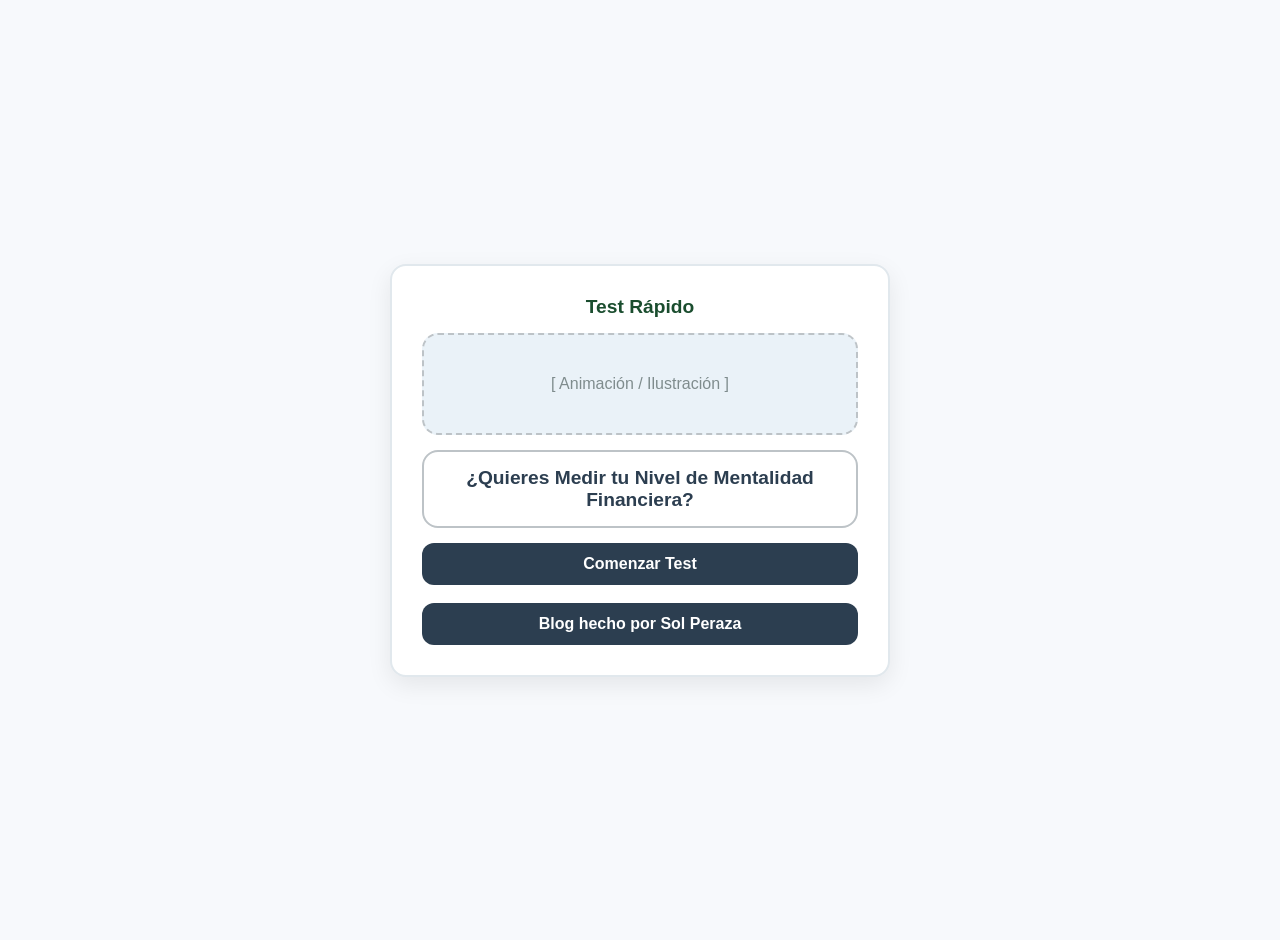
==== biografias/index.html @ 70be26b5 "trivia" ====
<!DOCTYPE html>
<html lang="es">
<head>
    <meta charset="UTF-8">
    <meta name="viewport" content="width=device-width, initial-scale=1.0">
    <title>Test Rápido - Mentalidad Financiera</title>
   
</head>
<style>
        body {
            font-family: Arial, sans-serif;
            background-color: #f7f9fc;
            color: #333333;
            margin: 0;
            padding: 20px;
            display: flex;
            justify-content: center;
            align-items: center;
            min-height: 100vh;
        }

        .container {
            width: 100%;
            max-width: 500px;
            background-color: #ffffff;
            border-radius: 16px;
            box-shadow: 0 8px 24px rgba(0, 0, 0, 0.08);
            padding: 30px;
            box-sizing: border-box;
            text-align: center;
            border: 2px solid #e1e8ed;
        }

        /* Ocultar y mostrar vistas de forma tradicional */
        .view {
            display: none;
        }

        .view.active {
            display: block;
        }

        .animation-box {
            background: #eaf2f8;
            border: 2px dashed #bdc3c7;
            border-radius: 16px;
            padding: 40px 20px;
            margin: 15px 0;
            color: #7f8c8d;
        }

        .title-box {
            font-size: 1.2rem;
            font-weight: bold;
            color: #2c3e50;
            padding: 15px;
            border: 2px solid #bdc3c7;
            border-radius: 16px;
            margin-bottom: 15px;
        }

        .progress-badge {
            display: inline-block;
            background: #e2e8f0;
            padding: 6px 14px;
            border-radius: 20px;
            font-weight: bold;
            margin-bottom: 15px;
        }

        .question-box {
            font-size: 1.1rem;
            font-weight: bold;
            padding: 15px;
            background: #f8fafc;
            border: 2px solid #e2e8f0;
            border-radius: 16px;
            margin-bottom: 15px;
        }

        .answers-container {
            display: flex;
            flex-direction: column;
            gap: 10px;
            margin-bottom: 15px;
        }

        .answer-btn {
            background-color: #ffffff;
            border: 2px solid #cbd5e1;
            border-radius: 12px;
            padding: 12px;
            font-size: 1rem;
            cursor: pointer;
            text-align: center;
            width: 100%;
        }

        .answer-btn.selected {
            background-color: #2c3e50;
            color: white;
            border-color: #2c3e50;
        }

        .btn-action {
            background-color: #2c3e50;
            color: white;
            border: none;
            border-radius: 12px;
            padding: 12px 20px;
            font-size: 1rem;
            font-weight: bold;
            cursor: pointer;
            width: 100%;
        }

        .score-circle {
            width: 100px;
            height: 100px;
            background: #eafaf1;
            border: 4px solid #27ae60;
            border-radius: 50%;
            display: flex;
            align-items: center;
            justify-content: center;
            font-size: 1.5rem;
            font-weight: bold;
            color: #27ae60;
            margin: 0 auto 15px auto;
        }

        .result-text-box {
            background: #f8fafc;
            border: 2px solid #e2e8f0;
            border-radius: 16px;
            padding: 15px;
            margin-bottom: 15px;
            color: #475569;
        }
    </style>
<body>

    <div class="container">
        <!-- VISTA 1: INICIO -->
        <div id="view-inicio" class="view active">
            <h2 style="margin: 0; font-size: 1.2rem; color: #1a4d2e;">Test Rápido</h2>
            <div class="animation-box">[ Animación / Ilustración ]</div>
            <div class="title-box">¿Quieres Medir tu Nivel de Mentalidad Financiera?</div>
            <button class="btn-action" onclick="iniciarTest()">Comenzar Test</button>
           <a href="https://github.com/ProgrammerSol" target="_blank">
            <br>
            <br>
        <button class="btn-action">Blog hecho por Sol Peraza</button>
    </a>
        </div>

        <!-- VISTA 2: PREGUNTAS -->
        <div id="view-preguntas" class="view">
            <div class="progress-badge" id="progress-indicator">1-5</div>
            <div class="question-box" id="question-text">Pregunta aquí</div>
            <div class="answers-container" id="answers-container">
                <!-- Botones generados por JavaScript tradicional -->
            </div>
            <button class="btn-action" id="next-btn" onclick="siguientePregunta()">Siguiente</button>
        </div>

        <!-- VISTA 3: RESULTADOS -->
        <div id="view-resultados" class="view">
            <h3 style="margin:0; color: #1a4d2e;">🎉 ¡Resultado del Test! 🎉</h3>
            <div class="score-circle" id="score-display">0/5</div>
            <div class="result-text-box" id="result-description">Texto de resultado</div>
            <button class="btn-action" onclick="reiniciarTest()">Volver a Jugar</button>
        </div>
    </div>

    <script>
        // 1. Creamos una variable global usando var que almacena una lista (un arreglo) de objetos.
        var preguntas = [
            {
                textoPregunta: "¿Qué sueles hacer cuando recibes tus ingresos mensuales?",
                respuestas: [
                    { texto: "Ahorro e invierto un porcentaje antes de gastar", esCorrecta: true },
                    { texto: "Gasto en lo que necesito y si sobra lo guardo", esCorrecta: false },
                    { texto: "Pago deudas y vivo al límite hasta el próximo mes", esCorrecta: false },
                    { texto: "No llevo un control específico de mis ingresos", esCorrecta: false }
                ]
            },
            {
                textoPregunta: "¿Cómo percibes el riesgo al momento de invertir?",
                respuestas: [
                    { texto: "Como una oportunidad analizada para hacer crecer el capital", esCorrecta: true },
                    { texto: "Como algo peligroso que siempre se debe evitar", esCorrecta: false },
                    { texto: "Como una apuesta de suerte o azar", esCorrecta: false },
                    { texto: "No tengo experiencia ni interés en invertir", esCorrecta: false }
                ]
            },
            {
                textoPregunta: "Frente a un gasto imprevisto o emergencia, tú...",
                respuestas: [
                    { texto: "Tengo un fondo de emergencia ahorrado para esto", esCorrecta: true },
                    { texto: "Debo pedir prestado a familiares o amigos", esCorrecta: false },
                    { texto: "Uso la tarjeta de crédito y me preocupo después", esCorrecta: false },
                    { texto: "Quedo completamente desprotegido financieramente", esCorrecta: false }
                ]
            },
            {
                textoPregunta: "¿Cuál es tu enfoque principal al comprar un objeto costoso?",
                respuestas: [
                    { texto: "Evalúo si es un activo, un lujo necesario o un pasivo", esCorrecta: true },
                    { texto: "Si me gusta y lo puedo financiar, lo compro de inmediato", esCorrecta: false },
                    { texto: "Compro para mantener estatus social con los demás", esCorrecta: false },
                    { texto: "Evito comprar cualquier cosa por miedo a gastar", esCorrecta: false }
                ]
            },
            {
                textoPregunta: "Para ti, el concepto de 'educación financiera' significa...",
                respuestas: [
                    { texto: "Una herramienta clave para lograr la libertad y estabilidad", esCorrecta: true },
                    { texto: "Algo complejo que solo entienden los economistas", esCorrecta: false },
                    { texto: "Aprender únicamente a recortar gastos básicos", esCorrecta: false },
                    { texto: "Un tema irrelevante para el día a día", esCorrecta: false }
                ]
            }
        ];

        // 2. Variables globales tradicionales para llevar la cuenta de tres cosas indispensables:
        var indicePreguntaActual = 0; //En qué número de pregunta va el usuario (empezando desde el 0).
        var puntajeTotal = 0; //Cuántas respuestas acertadas acumula.
        var seleccionTemporalCorrecta = false; //Un interruptor temporal que almacena true o false dependiendo de si la última opción que tocó el usuario es la respuesta correcta o incorrecta.

        // 3. Función para cambiar entre pantallas usando getElementById
        function cambiarPantalla(idPantalla) {
            var vistas = document.getElementsByClassName('view');//Busca todos los elementos HTML que tengan la clase .view usando document.getElementsByClassName.
            for (var i = 0; i < vistas.length; i++) {
                vistas[i].style.display = 'none';
                vistas[i].className = 'view';
            }
            var pantallaActiva = document.getElementById(idPantalla);
            pantallaActiva.style.display = 'block';
            pantallaActiva.className = 'view active';
        }
//Con un ciclo for tradicional, recorre todas las pantallas para ocultarlas (style.display = 'none'), y luego busca únicamente la pantalla 
//cuyo ID coincida con el que le pasamos, haciéndola visible (style.display = 'block').
        
// 4. Iniciar el juego
        function iniciarTest() {
            indicePreguntaActual = 0;
            puntajeTotal = 0;
            cambiarPantalla('view-preguntas');
            cargarPreguntaActual();
        }



        // 5. Cargar datos de la pregunta en la interfaz
        function cargarPreguntaActual() {
            seleccionTemporalCorrecta = false;//valúa si esa opción específica era la correcta y cambia la variable a true o la mantiene en false
            
            var preguntaObj = preguntas[indicePreguntaActual];
            
            // Mostrar número de pregunta
            document.getElementById('progress-indicator').innerHTML = (indicePreguntaActual + 1) + " de 5";
//Actualiza los textos en pantalla (innerHTML) para mostrar el indicador de progreso (ej. "1 de 5") y el enunciado de la pregunta.
            // Mostrar texto de la pregunta
            document.getElementById('question-text').innerHTML = preguntaObj.textoPregunta;

            // Limpiar contenedor de respuestas anterior
            var contenedorRespuestas = document.getElementById('answers-container');
            contenedorRespuestas.innerHTML = "";

            // Crear botones de respuesta mediante un ciclo 'for' tradicional
            for (var i = 0; i < preguntaObj.respuestas.length; i++) {//Es la condición para que el ciclo se repita
                var respuestaActual = preguntaObj.respuestas[i];
                //Al final de cada vuelta, aumenta en 1 el valor de i para pasar a la siguiente respuesta.
                var boton = document.createElement('button');//se usa para generar nuevos elementos HTML desde código
                boton.className = 'answer-btn';
                boton.innerHTML = respuestaActual.texto;
//Utiliza un ciclo for clásico para recorrer las opciones de respuesta y crear dinámicamente 
// un elemento <button> por cada una mediante document.createElement('button').

                
                // Función  tradicional para manejar el clic en cada botón
                boton.onclick = (function(esCorrectaBtn, btnElemento) {
                    return function() {
                        // Remover clase 'selected' de todos los botones
                        var todosLosBotones = document.getElementsByClassName('answer-btn');
                        for (var j = 0; j < todosLosBotones.length; j++) {
                            todosLosBotones[j].className = 'answer-btn';
                        }
                        // Agregar clase 'selected' al botón presionado
                        btnElemento.className = 'answer-btn selected';
                        seleccionTemporalCorrecta = esCorrectaBtn;
                    };
                })(respuestaActual.esCorrecta, boton);

                contenedorRespuestas.appendChild(boton);
            }
        }
        //A cada botón se le asigna una función tradicional de escucha de eventos (onclick) 
        // que al ser presionada le quita la clase selected a los demás botones, se la añade 
        // al botón activo y guarda si la respuesta elegida era la correcta.

        // 6. Avanzar a la siguiente pregunta o finalizar
        function siguientePregunta() {
            if (seleccionTemporalCorrecta === true) {
                puntajeTotal = puntajeTotal + 1;
            }

            indicePreguntaActual = indicePreguntaActual + 1;
//Revisa si seleccionTemporalCorrecta es true. Si es así, 
// incrementa puntajeTotal sumándole 1 punto.            

            if (indicePreguntaActual < preguntas.length) {
                cargarPreguntaActual();
            } else {
                mostrarResultadosFinales();
            }
        }
 //si aún quedan preguntas por responder, vuelve a llamar a cargarPreguntaActual();
 //  de lo contrario, da por finalizado el test y ejecuta la función de resultados.       

        // 7. Mostrar resultados en la pantalla final
        function mostrarResultadosFinales() {
            cambiarPantalla('view-resultados');
            
            document.getElementById('score-display').innerHTML = puntajeTotal + "/5";

            var mensajeConsejo = "";
            if (puntajeTotal === 5) {
                mensajeConsejo = "¡Excelente mentalidad! Tienes bases sólidas de inteligencia financiera.";
            } else if (puntajeTotal >= 3) {
                mensajeConsejo = "¡Buen trabajo! Vas por el camino correcto, pero puedes optimizar tus finanzas.";
            } else {
                mensajeConsejo = "Es un buen momento para replantear tus hábitos y aprender más sobre finanzas.";
            }

            document.getElementById('result-description').innerHTML = mensajeConsejo;
        }

        // 8. Reiniciar la trivia
        function reiniciarTest() {
            cambiarPantalla('view-inicio');
        }
    </script>
</body>
</html>
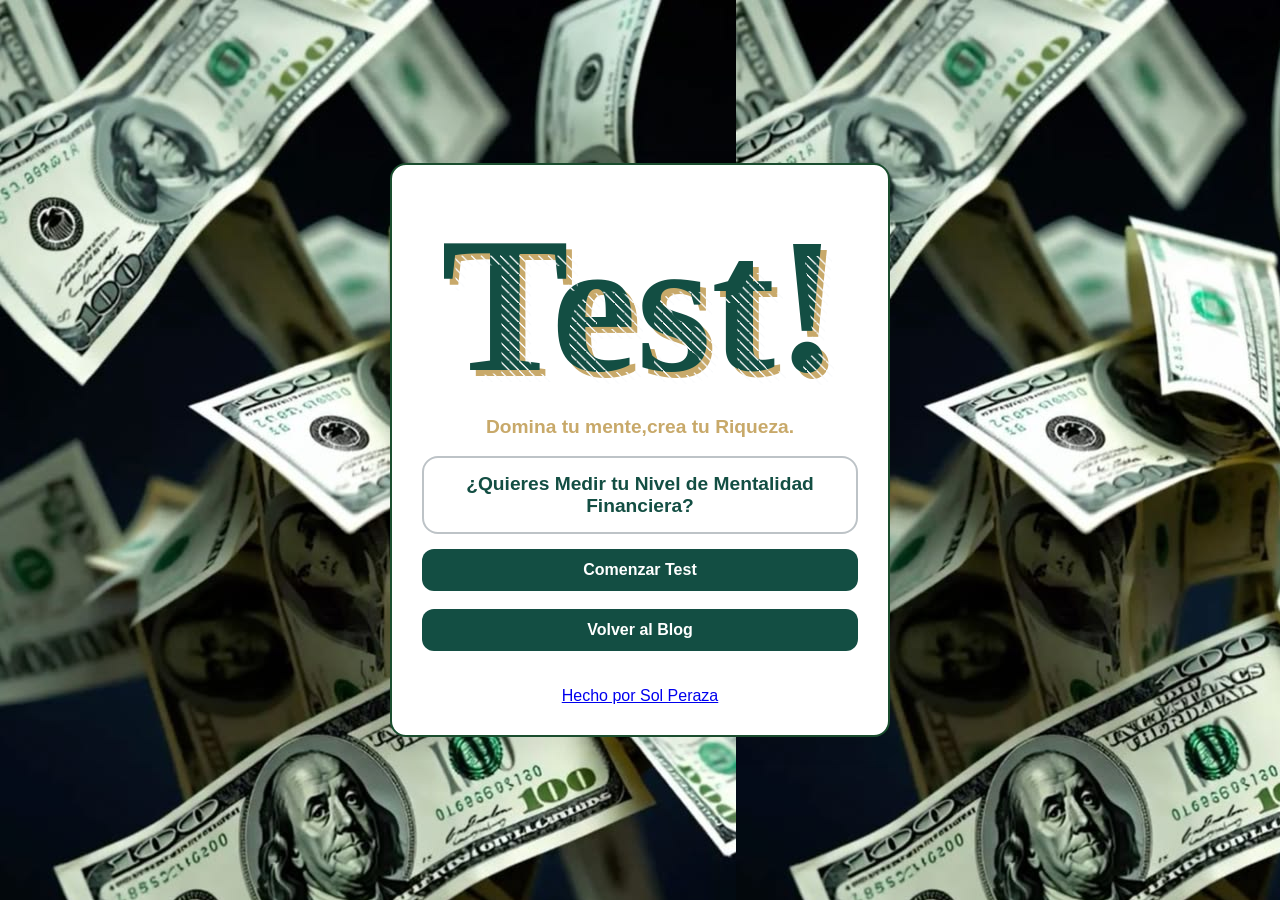
==== commit 761b9991: "CSS de la Trivia" ====
--- a/biografias/index.html
+++ b/biografias/index.html
@@ -8,9 +8,10 @@
 </head>
 <style>
         body {
+            background-image: url('../fondo.png.jfif');
             font-family: Arial, sans-serif;
-            background-color: #f7f9fc;
-            color: #333333;
+            background-color: #041714;
+            color: #134e43;
             margin: 0;
             padding: 20px;
             display: flex;
@@ -18,6 +19,9 @@
             align-items: center;
             min-height: 100vh;
         }
+
+    
+
 
         .container {
             width: 100%;
@@ -28,7 +32,7 @@
             padding: 30px;
             box-sizing: border-box;
             text-align: center;
-            border: 2px solid #e1e8ed;
+            border: 2px solid #1a4d2e;
         }
 
         /* Ocultar y mostrar vistas de forma tradicional */
@@ -52,7 +56,7 @@
         .title-box {
             font-size: 1.2rem;
             font-weight: bold;
-            color: #2c3e50;
+            color: #134e43;
             padding: 15px;
             border: 2px solid #bdc3c7;
             border-radius: 16px;
@@ -72,7 +76,7 @@
             font-size: 1.1rem;
             font-weight: bold;
             padding: 15px;
-            background: #f8fafc;
+            background: #c8a96a;
             border: 2px solid #e2e8f0;
             border-radius: 16px;
             margin-bottom: 15px;
@@ -103,7 +107,7 @@
         }
 
         .btn-action {
-            background-color: #2c3e50;
+            background-color: #134e43;
             color: white;
             border: none;
             border-radius: 12px;
@@ -137,22 +141,86 @@
             margin-bottom: 15px;
             color: #475569;
         }
+
+        @import url(https://fonts.googleapis.com/css?family=Righteous);
+
+*, *:before, *:after {
+  margin: 0;
+  padding: 0;
+  box-sizing: border-box;
+  position: relative;
+  }
+
+html, body {
+  height: 100%;
+  }
+  body {
+    text-align: center;
+   
+    }
+  body:before {
+    content: '';
+    display: inline-block;
+    vertical-align: middle;
+    font-size: 0;
+    height: 100%;
+    }
+
+h1 {
+  display: inline-block;
+  color: ##134e43;
+  font-family: 'Righteous', serif;
+  font-size: 12em; 
+  text-shadow: .03em .03em 0 #c8a96a;
+  }
+  h1:after {
+    content: attr(data-shadow);
+    position: absolute;
+    top: .06em; left: .06em;
+    text-shadow: none;
+    background-image:
+      linear-gradient(
+        45deg,
+        transparent 45%,
+        rgb(249, 250, 251) 45%,
+        rgb(250, 251, 252) 55%,
+        transparent 0
+        );
+    background-size: .05em .05em;
+    -webkit-background-clip: text;
+    -webkit-text-fill-color: transparent;
+  
+    animation: shad-anim 15s linear infinite;
+    }
+
+@keyframes shad-anim {
+  0% {background-position: 0 0}
+  0% {background-position: 100% -100%}
+  }
     </style>
 <body>
 
     <div class="container">
         <!-- VISTA 1: INICIO -->
         <div id="view-inicio" class="view active">
-            <h2 style="margin: 0; font-size: 1.2rem; color: #1a4d2e;">Test Rápido</h2>
-            <div class="animation-box">[ Animación / Ilustración ]</div>
-            <div class="title-box">¿Quieres Medir tu Nivel de Mentalidad Financiera?</div>
+            <h1 data-shadow='Test!'>Test!</h1>
+             <h2 style="margin: 0; font-size: 1.2rem; color: #c8a96a;">Domina tu mente,crea tu Riqueza.</h2>
+             <br>
+             
+             <div class="title-box">¿Quieres Medir tu Nivel de Mentalidad Financiera?</div>
+            
             <button class="btn-action" onclick="iniciarTest()">Comenzar Test</button>
-           <a href="https://github.com/ProgrammerSol" target="_blank">
+           <a href="https://programmersol.github.io/blog-millonario/index.html" target="_blank">
             <br>
             <br>
-        <button class="btn-action">Blog hecho por Sol Peraza</button>
+        <button class="btn-action">Volver al Blog</button>
     </a>
+    <br>
+    <br>
+<br>
+<a href="https://github.com/ProgrammerSol" target="_blank"> Hecho por Sol Peraza</a>
         </div>
+
 
         <!-- VISTA 2: PREGUNTAS -->
         <div id="view-preguntas" class="view">
@@ -170,6 +238,8 @@
             <div class="score-circle" id="score-display">0/5</div>
             <div class="result-text-box" id="result-description">Texto de resultado</div>
             <button class="btn-action" onclick="reiniciarTest()">Volver a Jugar</button>
+        </div>
+
         </div>
     </div>
 
@@ -301,7 +371,7 @@
         // al botón activo y guarda si la respuesta elegida era la correcta.
 
         // 6. Avanzar a la siguiente pregunta o finalizar
-        function siguientePregunta() {
+        const siguientePregunta = () => {
             if (seleccionTemporalCorrecta === true) {
                 puntajeTotal = puntajeTotal + 1;
             }
@@ -343,4 +413,11 @@
         }
     </script>
 </body>
-</html>+</html>
+
+<!-- Ajustes
+Arrow funcyion
+querySelector
+orden: selectores, variables, funciones, evenlisteners
+archivos css, javascript
+addEventListener en ves de onclick -->
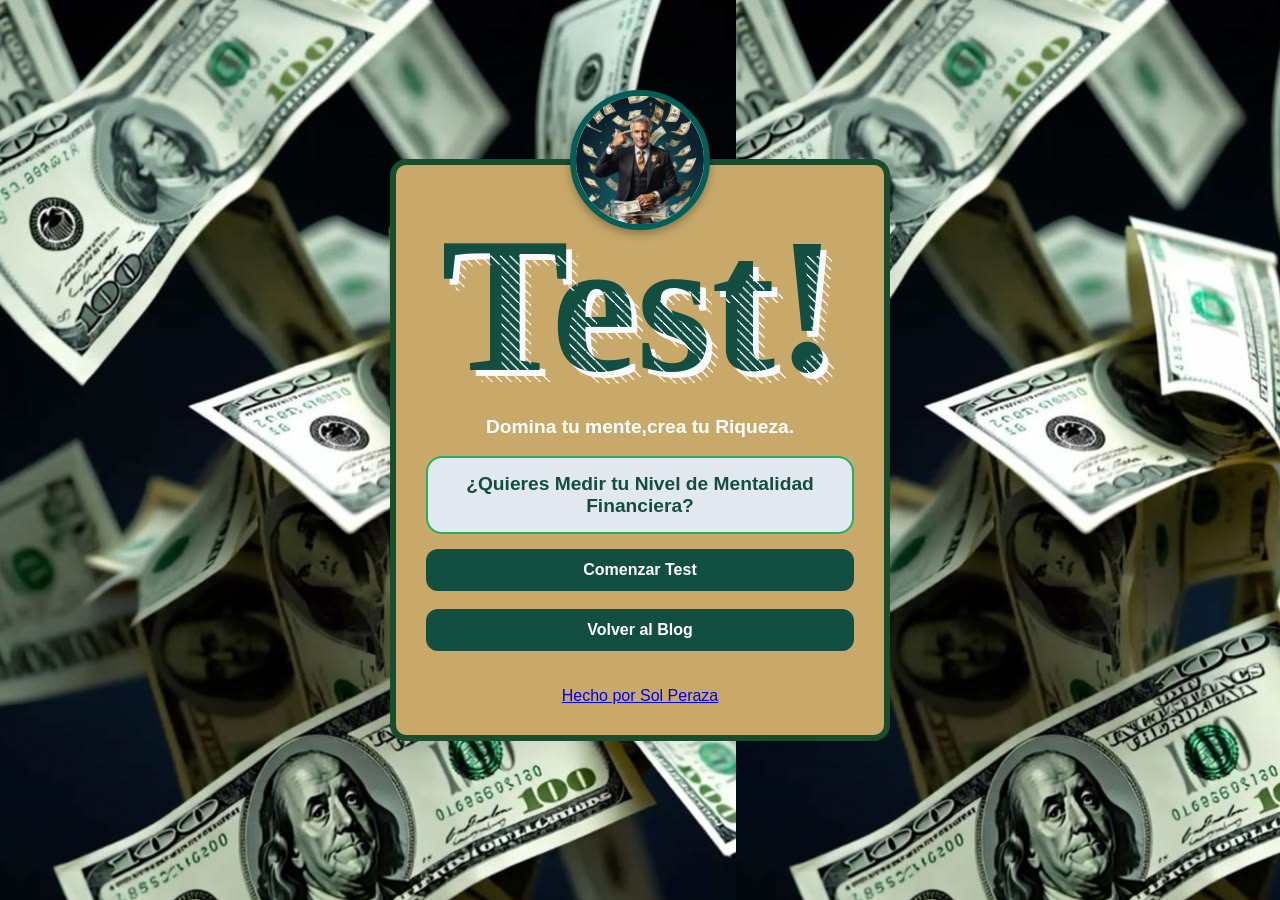
==== commit 1824281a: "mejore CSS" ====
--- a/biografias/index.html
+++ b/biografias/index.html
@@ -4,207 +4,21 @@
     <meta charset="UTF-8">
     <meta name="viewport" content="width=device-width, initial-scale=1.0">
     <title>Test Rápido - Mentalidad Financiera</title>
+   <link rel="stylesheet" href="trivia.css">
    
 </head>
-<style>
-        body {
-            background-image: url('../fondo.png.jfif');
-            font-family: Arial, sans-serif;
-            background-color: #041714;
-            color: #134e43;
-            margin: 0;
-            padding: 20px;
-            display: flex;
-            justify-content: center;
-            align-items: center;
-            min-height: 100vh;
-        }
 
-    
-
-
-        .container {
-            width: 100%;
-            max-width: 500px;
-            background-color: #ffffff;
-            border-radius: 16px;
-            box-shadow: 0 8px 24px rgba(0, 0, 0, 0.08);
-            padding: 30px;
-            box-sizing: border-box;
-            text-align: center;
-            border: 2px solid #1a4d2e;
-        }
-
-        /* Ocultar y mostrar vistas de forma tradicional */
-        .view {
-            display: none;
-        }
-
-        .view.active {
-            display: block;
-        }
-
-        .animation-box {
-            background: #eaf2f8;
-            border: 2px dashed #bdc3c7;
-            border-radius: 16px;
-            padding: 40px 20px;
-            margin: 15px 0;
-            color: #7f8c8d;
-        }
-
-        .title-box {
-            font-size: 1.2rem;
-            font-weight: bold;
-            color: #134e43;
-            padding: 15px;
-            border: 2px solid #bdc3c7;
-            border-radius: 16px;
-            margin-bottom: 15px;
-        }
-
-        .progress-badge {
-            display: inline-block;
-            background: #e2e8f0;
-            padding: 6px 14px;
-            border-radius: 20px;
-            font-weight: bold;
-            margin-bottom: 15px;
-        }
-
-        .question-box {
-            font-size: 1.1rem;
-            font-weight: bold;
-            padding: 15px;
-            background: #c8a96a;
-            border: 2px solid #e2e8f0;
-            border-radius: 16px;
-            margin-bottom: 15px;
-        }
-
-        .answers-container {
-            display: flex;
-            flex-direction: column;
-            gap: 10px;
-            margin-bottom: 15px;
-        }
-
-        .answer-btn {
-            background-color: #ffffff;
-            border: 2px solid #cbd5e1;
-            border-radius: 12px;
-            padding: 12px;
-            font-size: 1rem;
-            cursor: pointer;
-            text-align: center;
-            width: 100%;
-        }
-
-        .answer-btn.selected {
-            background-color: #2c3e50;
-            color: white;
-            border-color: #2c3e50;
-        }
-
-        .btn-action {
-            background-color: #134e43;
-            color: white;
-            border: none;
-            border-radius: 12px;
-            padding: 12px 20px;
-            font-size: 1rem;
-            font-weight: bold;
-            cursor: pointer;
-            width: 100%;
-        }
-
-        .score-circle {
-            width: 100px;
-            height: 100px;
-            background: #eafaf1;
-            border: 4px solid #27ae60;
-            border-radius: 50%;
-            display: flex;
-            align-items: center;
-            justify-content: center;
-            font-size: 1.5rem;
-            font-weight: bold;
-            color: #27ae60;
-            margin: 0 auto 15px auto;
-        }
-
-        .result-text-box {
-            background: #f8fafc;
-            border: 2px solid #e2e8f0;
-            border-radius: 16px;
-            padding: 15px;
-            margin-bottom: 15px;
-            color: #475569;
-        }
-
-        @import url(https://fonts.googleapis.com/css?family=Righteous);
-
-*, *:before, *:after {
-  margin: 0;
-  padding: 0;
-  box-sizing: border-box;
-  position: relative;
-  }
-
-html, body {
-  height: 100%;
-  }
-  body {
-    text-align: center;
-   
-    }
-  body:before {
-    content: '';
-    display: inline-block;
-    vertical-align: middle;
-    font-size: 0;
-    height: 100%;
-    }
-
-h1 {
-  display: inline-block;
-  color: ##134e43;
-  font-family: 'Righteous', serif;
-  font-size: 12em; 
-  text-shadow: .03em .03em 0 #c8a96a;
-  }
-  h1:after {
-    content: attr(data-shadow);
-    position: absolute;
-    top: .06em; left: .06em;
-    text-shadow: none;
-    background-image:
-      linear-gradient(
-        45deg,
-        transparent 45%,
-        rgb(249, 250, 251) 45%,
-        rgb(250, 251, 252) 55%,
-        transparent 0
-        );
-    background-size: .05em .05em;
-    -webkit-background-clip: text;
-    -webkit-text-fill-color: transparent;
-  
-    animation: shad-anim 15s linear infinite;
-    }
-
-@keyframes shad-anim {
-  0% {background-position: 0 0}
-  0% {background-position: 100% -100%}
-  }
-    </style>
 <body>
 
     <div class="container">
         <!-- VISTA 1: INICIO -->
+         
         <div id="view-inicio" class="view active">
+            <div class="profile-circle-container">
+                <img src="Mesa de trabajo 1.png" alt="Alcancía y dinero" class="profile-circle-image">
+            </div>
             <h1 data-shadow='Test!'>Test!</h1>
-             <h2 style="margin: 0; font-size: 1.2rem; color: #c8a96a;">Domina tu mente,crea tu Riqueza.</h2>
+             <h2 style="margin: 0; font-size: 1.2rem; color: #ffff;">Domina tu mente,crea tu Riqueza.</h2>
              <br>
              
              <div class="title-box">¿Quieres Medir tu Nivel de Mentalidad Financiera?</div>
@@ -242,176 +56,7 @@
 
         </div>
     </div>
-
-    <script>
-        // 1. Creamos una variable global usando var que almacena una lista (un arreglo) de objetos.
-        var preguntas = [
-            {
-                textoPregunta: "¿Qué sueles hacer cuando recibes tus ingresos mensuales?",
-                respuestas: [
-                    { texto: "Ahorro e invierto un porcentaje antes de gastar", esCorrecta: true },
-                    { texto: "Gasto en lo que necesito y si sobra lo guardo", esCorrecta: false },
-                    { texto: "Pago deudas y vivo al límite hasta el próximo mes", esCorrecta: false },
-                    { texto: "No llevo un control específico de mis ingresos", esCorrecta: false }
-                ]
-            },
-            {
-                textoPregunta: "¿Cómo percibes el riesgo al momento de invertir?",
-                respuestas: [
-                    { texto: "Como una oportunidad analizada para hacer crecer el capital", esCorrecta: true },
-                    { texto: "Como algo peligroso que siempre se debe evitar", esCorrecta: false },
-                    { texto: "Como una apuesta de suerte o azar", esCorrecta: false },
-                    { texto: "No tengo experiencia ni interés en invertir", esCorrecta: false }
-                ]
-            },
-            {
-                textoPregunta: "Frente a un gasto imprevisto o emergencia, tú...",
-                respuestas: [
-                    { texto: "Tengo un fondo de emergencia ahorrado para esto", esCorrecta: true },
-                    { texto: "Debo pedir prestado a familiares o amigos", esCorrecta: false },
-                    { texto: "Uso la tarjeta de crédito y me preocupo después", esCorrecta: false },
-                    { texto: "Quedo completamente desprotegido financieramente", esCorrecta: false }
-                ]
-            },
-            {
-                textoPregunta: "¿Cuál es tu enfoque principal al comprar un objeto costoso?",
-                respuestas: [
-                    { texto: "Evalúo si es un activo, un lujo necesario o un pasivo", esCorrecta: true },
-                    { texto: "Si me gusta y lo puedo financiar, lo compro de inmediato", esCorrecta: false },
-                    { texto: "Compro para mantener estatus social con los demás", esCorrecta: false },
-                    { texto: "Evito comprar cualquier cosa por miedo a gastar", esCorrecta: false }
-                ]
-            },
-            {
-                textoPregunta: "Para ti, el concepto de 'educación financiera' significa...",
-                respuestas: [
-                    { texto: "Una herramienta clave para lograr la libertad y estabilidad", esCorrecta: true },
-                    { texto: "Algo complejo que solo entienden los economistas", esCorrecta: false },
-                    { texto: "Aprender únicamente a recortar gastos básicos", esCorrecta: false },
-                    { texto: "Un tema irrelevante para el día a día", esCorrecta: false }
-                ]
-            }
-        ];
-
-        // 2. Variables globales tradicionales para llevar la cuenta de tres cosas indispensables:
-        var indicePreguntaActual = 0; //En qué número de pregunta va el usuario (empezando desde el 0).
-        var puntajeTotal = 0; //Cuántas respuestas acertadas acumula.
-        var seleccionTemporalCorrecta = false; //Un interruptor temporal que almacena true o false dependiendo de si la última opción que tocó el usuario es la respuesta correcta o incorrecta.
-
-        // 3. Función para cambiar entre pantallas usando getElementById
-        function cambiarPantalla(idPantalla) {
-            var vistas = document.getElementsByClassName('view');//Busca todos los elementos HTML que tengan la clase .view usando document.getElementsByClassName.
-            for (var i = 0; i < vistas.length; i++) {
-                vistas[i].style.display = 'none';
-                vistas[i].className = 'view';
-            }
-            var pantallaActiva = document.getElementById(idPantalla);
-            pantallaActiva.style.display = 'block';
-            pantallaActiva.className = 'view active';
-        }
-//Con un ciclo for tradicional, recorre todas las pantallas para ocultarlas (style.display = 'none'), y luego busca únicamente la pantalla 
-//cuyo ID coincida con el que le pasamos, haciéndola visible (style.display = 'block').
-        
-// 4. Iniciar el juego
-        function iniciarTest() {
-            indicePreguntaActual = 0;
-            puntajeTotal = 0;
-            cambiarPantalla('view-preguntas');
-            cargarPreguntaActual();
-        }
-
-
-
-        // 5. Cargar datos de la pregunta en la interfaz
-        function cargarPreguntaActual() {
-            seleccionTemporalCorrecta = false;//valúa si esa opción específica era la correcta y cambia la variable a true o la mantiene en false
-            
-            var preguntaObj = preguntas[indicePreguntaActual];
-            
-            // Mostrar número de pregunta
-            document.getElementById('progress-indicator').innerHTML = (indicePreguntaActual + 1) + " de 5";
-//Actualiza los textos en pantalla (innerHTML) para mostrar el indicador de progreso (ej. "1 de 5") y el enunciado de la pregunta.
-            // Mostrar texto de la pregunta
-            document.getElementById('question-text').innerHTML = preguntaObj.textoPregunta;
-
-            // Limpiar contenedor de respuestas anterior
-            var contenedorRespuestas = document.getElementById('answers-container');
-            contenedorRespuestas.innerHTML = "";
-
-            // Crear botones de respuesta mediante un ciclo 'for' tradicional
-            for (var i = 0; i < preguntaObj.respuestas.length; i++) {//Es la condición para que el ciclo se repita
-                var respuestaActual = preguntaObj.respuestas[i];
-                //Al final de cada vuelta, aumenta en 1 el valor de i para pasar a la siguiente respuesta.
-                var boton = document.createElement('button');//se usa para generar nuevos elementos HTML desde código
-                boton.className = 'answer-btn';
-                boton.innerHTML = respuestaActual.texto;
-//Utiliza un ciclo for clásico para recorrer las opciones de respuesta y crear dinámicamente 
-// un elemento <button> por cada una mediante document.createElement('button').
-
-                
-                // Función  tradicional para manejar el clic en cada botón
-                boton.onclick = (function(esCorrectaBtn, btnElemento) {
-                    return function() {
-                        // Remover clase 'selected' de todos los botones
-                        var todosLosBotones = document.getElementsByClassName('answer-btn');
-                        for (var j = 0; j < todosLosBotones.length; j++) {
-                            todosLosBotones[j].className = 'answer-btn';
-                        }
-                        // Agregar clase 'selected' al botón presionado
-                        btnElemento.className = 'answer-btn selected';
-                        seleccionTemporalCorrecta = esCorrectaBtn;
-                    };
-                })(respuestaActual.esCorrecta, boton);
-
-                contenedorRespuestas.appendChild(boton);
-            }
-        }
-        //A cada botón se le asigna una función tradicional de escucha de eventos (onclick) 
-        // que al ser presionada le quita la clase selected a los demás botones, se la añade 
-        // al botón activo y guarda si la respuesta elegida era la correcta.
-
-        // 6. Avanzar a la siguiente pregunta o finalizar
-        const siguientePregunta = () => {
-            if (seleccionTemporalCorrecta === true) {
-                puntajeTotal = puntajeTotal + 1;
-            }
-
-            indicePreguntaActual = indicePreguntaActual + 1;
-//Revisa si seleccionTemporalCorrecta es true. Si es así, 
-// incrementa puntajeTotal sumándole 1 punto.            
-
-            if (indicePreguntaActual < preguntas.length) {
-                cargarPreguntaActual();
-            } else {
-                mostrarResultadosFinales();
-            }
-        }
- //si aún quedan preguntas por responder, vuelve a llamar a cargarPreguntaActual();
- //  de lo contrario, da por finalizado el test y ejecuta la función de resultados.       
-
-        // 7. Mostrar resultados en la pantalla final
-        function mostrarResultadosFinales() {
-            cambiarPantalla('view-resultados');
-            
-            document.getElementById('score-display').innerHTML = puntajeTotal + "/5";
-
-            var mensajeConsejo = "";
-            if (puntajeTotal === 5) {
-                mensajeConsejo = "¡Excelente mentalidad! Tienes bases sólidas de inteligencia financiera.";
-            } else if (puntajeTotal >= 3) {
-                mensajeConsejo = "¡Buen trabajo! Vas por el camino correcto, pero puedes optimizar tus finanzas.";
-            } else {
-                mensajeConsejo = "Es un buen momento para replantear tus hábitos y aprender más sobre finanzas.";
-            }
-
-            document.getElementById('result-description').innerHTML = mensajeConsejo;
-        }
-
-        // 8. Reiniciar la trivia
-        function reiniciarTest() {
-            cambiarPantalla('view-inicio');
-        }
-    </script>
+<script src="trivia.js"></script>
 </body>
 </html>
 
@@ -420,4 +65,7 @@
 querySelector
 orden: selectores, variables, funciones, evenlisteners
 archivos css, javascript
+reemplazar function por funciones flecha
+reemplazar if el por operador ternario
+cambiar iconos 
 addEventListener en ves de onclick -->
--- a/biografias/trivia.css
+++ b/biografias/trivia.css
@@ -0,0 +1,236 @@
+ body {
+            background-image: url('../fondo.png.jfif');
+            font-family: Arial, sans-serif;
+            background-color: #041714;
+            color: #134e43;
+            margin: 0;
+            padding: 20px;
+            display: flex;
+            justify-content: center;
+            align-items: center;
+            min-height: 100vh;
+        }
+
+          .container {
+            width: 100%;
+            max-width: 500px;
+            background-color: #c8a96a;
+            border-radius: 16px;
+            box-shadow: 0 8px 24px rgba(0, 0, 0, 0.08);
+            padding: 30px;
+            box-sizing: border-box;
+            text-align: center;
+            border: 6px solid #1a4d2e;
+        }
+
+          .view {
+            display: none;
+        }
+
+        .view.active {
+            display: block;
+        }
+
+        .animation-box {
+            background: #eaf2f8;
+            border: 2px dashed #bdc3c7;
+            border-radius: 16px;
+            padding: 40px 20px;
+            margin: 15px 0;
+            color: #7f8c8d;
+        }
+
+        .title-box {
+            background-color: #e2e8f0;
+            font-size: 1.2rem;
+            font-weight: bold;
+            color: #134e43;
+            padding: 15px;
+            border: 2px solid #27ae60;
+            border-radius: 16px;
+            margin-bottom: 15px;
+        }
+
+        .question-text.question-box {
+            color: #c8a96a;
+        }
+
+        .progress-badge {
+            display: inline-block;
+            background: #e2e8f0;
+            padding: 6px 14px;
+            border-radius: 20px;
+            font-weight: bold;
+            margin-bottom: 15px;
+        }
+
+        .question-box {
+            font-size: 1.1rem;
+            color: #c8a96a;
+            font-weight: bold;
+            padding: 15px;
+            background: #134e43;
+            border: 2px solid #e2e8f0;
+            border-radius: 16px;
+            margin-bottom: 15px;
+        }
+
+        .answers-container {
+            display: flex;
+            flex-direction: column;
+            gap: 10px;
+            margin-bottom: 15px;
+        }
+
+          .answer-btn {
+            background-color: #ffffff;
+            border: 2px solid #cbd5e1;
+            border-radius: 12px;
+            padding: 12px;
+            font-size: 1rem;
+            cursor: pointer;
+            text-align: center;
+            width: 100%;
+        }
+
+        .answer-btn.selected {
+            background-color: #2c3e50;
+            color: white;
+            border-color: #2c3e50;
+        }
+
+        .btn-action {
+            background-color: #134e43;
+            color: white;
+            border: none;
+            border-radius: 12px;
+            padding: 12px 20px;
+            font-size: 1rem;
+            font-weight: bold;
+            cursor: pointer;
+            width: 100%;
+        }
+
+            .score-circle {
+            width: 100px;
+            height: 100px;
+            background: #eafaf1;
+            border: 4px solid #27ae60;
+            border-radius: 50%;
+            display: flex;
+            align-items: center;
+            justify-content: center;
+            font-size: 1.5rem;
+            font-weight: bold;
+            color: #27ae60;
+            margin: 0 auto 15px auto;
+        }
+
+        .result-text-box {
+            background: #f8fafc;
+            border: 2px solid #e2e8f0;
+            border-radius: 16px;
+            padding: 15px;
+            margin-bottom: 15px;
+            color: #475569;
+        }
+
+        @import url(https://fonts.googleapis.com/css?family=Righteous);
+
+*, *:before, *:after {
+  margin: 0;
+  padding: 0;
+  box-sizing: border-box;
+  position: relative;
+  }
+
+html, body {
+  height: 100%;
+  }
+  body {
+    text-align: center;
+   
+    }
+  body:before {
+    content: '';
+    display: inline-block;
+    vertical-align: middle;
+    font-size: 0;
+    height: 100%;
+    }
+
+h1 {
+  display: inline-block;
+  color: #134e43;
+  font-family: 'Righteous', serif;
+  font-size: 12em; 
+  text-shadow: .03em .03em 0 #f8fafc;
+  }
+
+   h1:after {
+    content: attr(data-shadow);
+    position: absolute;
+    top: .06em; left: .06em;
+    text-shadow: none;
+    background-image:
+      linear-gradient(
+        45deg,
+        transparent 45%,
+        rgb(249, 250, 251) 45%,
+        rgb(250, 251, 252) 55%,
+        transparent 0
+        );
+    background-size: .05em .05em;
+    -webkit-background-clip: text;
+    -webkit-text-fill-color: transparent;
+  
+    animation: shad-anim 15s linear infinite;
+    }
+    .profile-circle-container {
+    position: absolute;
+    top: -105px; /* Saca la imagen del flujo normal para que suba */
+    left: 50%;
+    transform: translateX(-50%);
+    z-index: 10; /* Asegura que esté por encima de la tarjeta */
+    width: 140px;
+    height: 140px;
+    border-radius: 50%;
+    border: 6px solid #025E56; /* Borde verde oscuro */
+    box-shadow: 0 4px 10px rgba(0,0,0,0.3);
+    overflow: hidden;
+    background-color: #fff;
+}
+
+.profile-circle-image {
+    width: 100%;
+    height: 100%;
+    object-fit: cover; /* Asegura que la imagen cubra el círculo perfectamente */
+}
+
+@keyframes shad-anim {
+  0% {background-position: 0 0}
+  0% {background-position: 100% -100%}
+  }
+
+  @media (max-width: 768px) {
+    h1 {
+        font-size: 5.5em;
+        background-size:cover;
+
+    }
+     .profile-circle-container {
+    position: absolute;
+    top: -100px; /* Saca la imagen del flujo normal para que suba */
+    left: 50%;
+    transform: translateX(-50%);
+    z-index: 10; /* Asegura que esté por encima de la tarjeta */
+    width: 115px;
+    height: 115px;
+    border-radius: 50%;
+    border: 6px solid #025E56; /* Borde verde oscuro */
+    box-shadow: 0 4px 10px rgba(0,0,0,0.3);
+    overflow: hidden;
+    background-color: #fff;
+}
+
+  }
